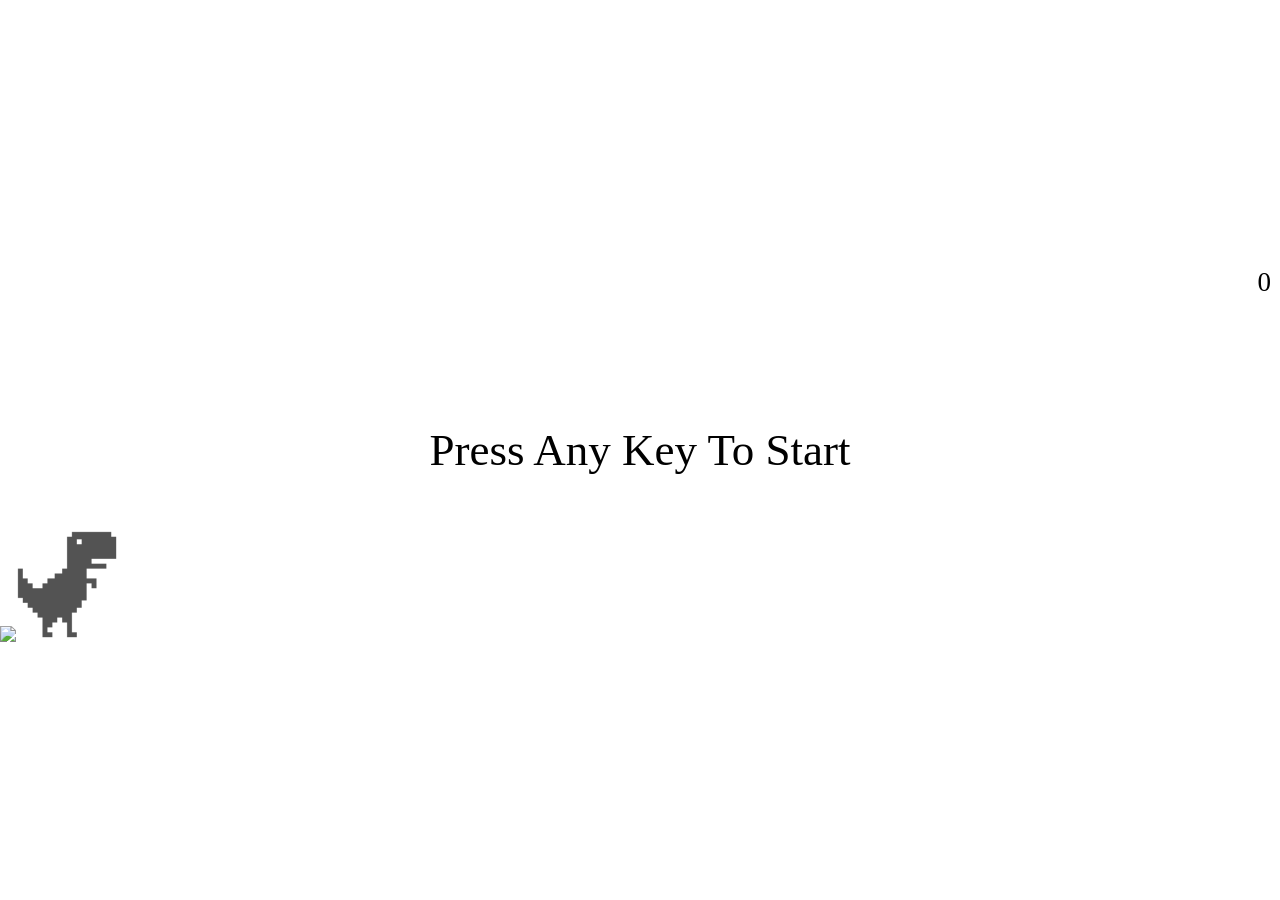
==== dino-run/code/index.html @ 6c5963c4 "first commit" ====
<!DOCTYPE html>
<html lang="en">
<head>
  <meta charset="UTF-8">
  <meta http-equiv="X-UA-Compatible" content="IE=edge">
  <meta name="viewport" content="width=device-width, initial-scale=1.0">
  <title>Document</title>
  <link rel="stylesheet" href="style.css">
  <script type="importmap">
    {
      "imports": {
        "dino-cactus": "./scripts/cactus.js",
        "dino-css": "./scripts/css.js",
        "dino-dino": "./scripts/dino.js",
        "dino-ground": "./scripts/ground.js"
      }
    }
  </script>
  <script src="main.js" type="module"></script>
</head>
<body>
  <div class="world" data-world>
    <div class="score" data-score>0</div>
    <div class="start-screen" data-start-screen>Press Any Key To Start</div>
    <img src="img/ground.png" class="ground" data-ground>
    <img src="img/ground.png" class="ground" data-ground>
    <img src="img/dino-stationary.png" class="dino" data-dino>
  </div>
</body>
</html>
---- dino-run/code/style.css ----
*, *::before, *::after {
  box-sizing: border-box;
  user-select: none;
}

body {
  margin: 0;
  display: flex;
  justify-content: center;
  align-items: center;
  min-height: 100vh;
}

.world {
  overflow: hidden;
  position: relative;
}

.score {
  position: absolute;
  font-size: 3vmin;
  right: 1vmin;
  top: 1vmin;
}

.start-screen {
  position: absolute;
  font-size: 5vmin;
  top: 50%;
  left: 50%;
  transform: translate(-50%, -50%);
}

.hide {
  display: none;
}

.ground {
  --left: 0;
  position: absolute;
  width: 300%;
  bottom: 0;
  left: calc(var(--left) * 1%)
}

.dino {
  --bottom: 0;
  position: absolute;
  left: 1%;
  height: 30%;
  bottom: calc(var(--bottom) * 1%);
}

.cactus {
  position: absolute;
  left: calc(var(--left) * 1%);
  height: 30%;
  bottom: 0;
}
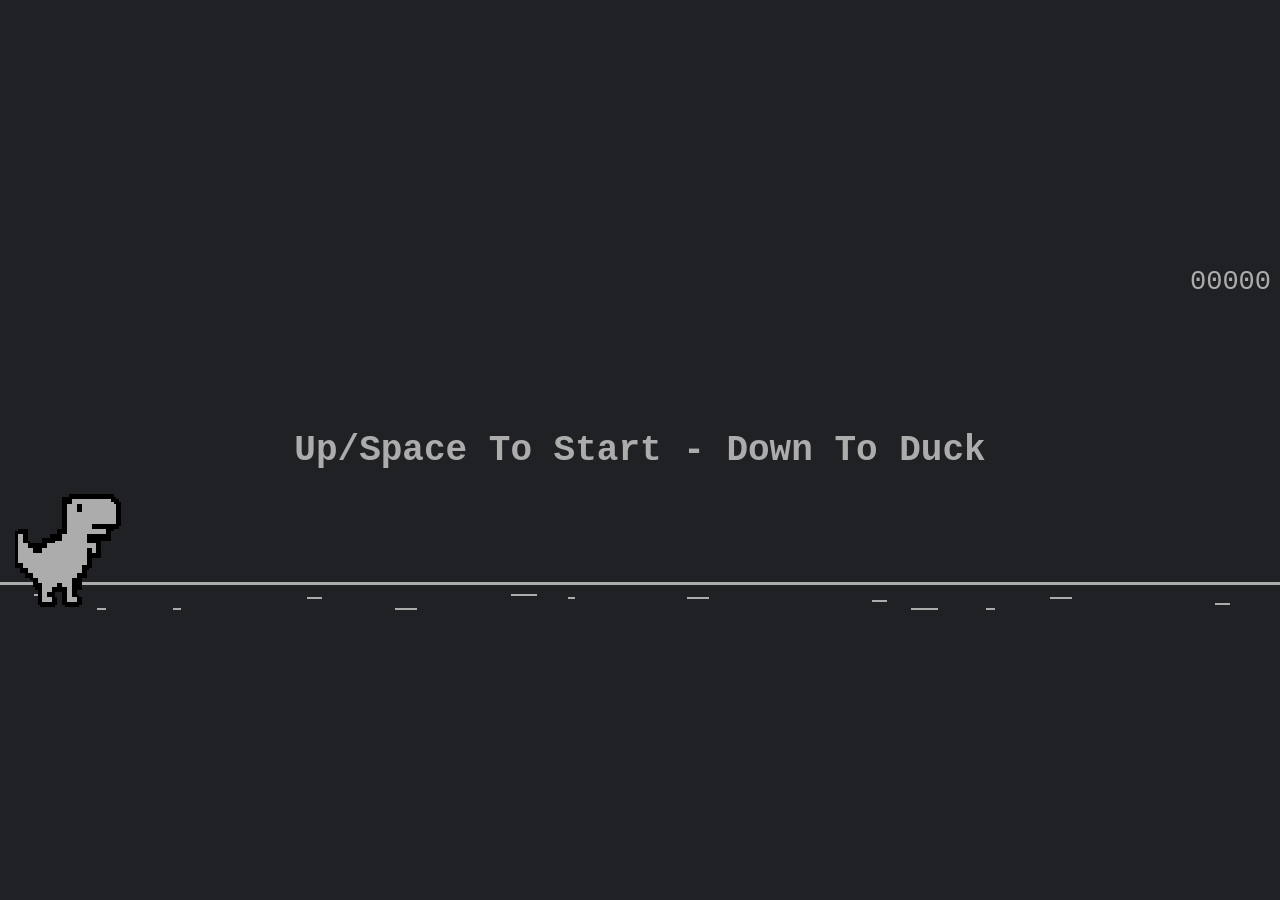
==== commit 28f8fe57: "Add SVG assets for Dino game animations and environment - Created dino-run-0.svg and dino-run-1.svg " ====
--- a/dino-run/code/index.html
+++ b/dino-run/code/index.html
@@ -1,10 +1,12 @@
 <!DOCTYPE html>
 <html lang="en">
+
 <head>
   <meta charset="UTF-8">
   <meta http-equiv="X-UA-Compatible" content="IE=edge">
   <meta name="viewport" content="width=device-width, initial-scale=1.0">
-  <title>Document</title>
+  <title>Dino Run</title>
+  <link rel="icon" href="data:,">
   <link rel="stylesheet" href="style.css">
   <script type="importmap">
     {
@@ -18,13 +20,15 @@
   </script>
   <script src="main.js" type="module"></script>
 </head>
+
 <body>
   <div class="world" data-world>
     <div class="score" data-score>0</div>
     <div class="start-screen" data-start-screen>Press Any Key To Start</div>
-    <img src="img/ground.png" class="ground" data-ground>
-    <img src="img/ground.png" class="ground" data-ground>
-    <img src="img/dino-stationary.png" class="dino" data-dino>
+    <img src="img/ground.svg" class="ground" data-ground>
+    <img src="img/ground.svg" class="ground" data-ground>
+    <img src="img/dino-stationary.svg" class="dino" data-dino>
   </div>
 </body>
+
 </html>
--- a/dino-run/code/style.css
+++ b/dino-run/code/style.css
@@ -9,11 +9,18 @@
   justify-content: center;
   align-items: center;
   min-height: 100vh;
+  overflow: hidden;
+  color: #ACACAC;
+  background: #202124;
+  font-family: "Courier New", monospace;
 }
 
 .world {
+  --floor-offset: 9;
   overflow: hidden;
   position: relative;
+  image-rendering: pixelated;
+  background: #202124;
 }
 
 .score {
@@ -25,10 +32,15 @@
 
 .start-screen {
   position: absolute;
-  font-size: 5vmin;
+  font-size: 4vmin;
+  font-weight: bold;
+  line-height: 1.25;
+  text-align: center;
+  white-space: pre;
   top: 50%;
   left: 50%;
   transform: translate(-50%, -50%);
+  z-index: 10;
 }
 
 .hide {
@@ -40,7 +52,7 @@
   position: absolute;
   width: 300%;
   bottom: 0;
-  left: calc(var(--left) * 1%)
+  left: calc(var(--left) * 1%);
 }
 
 .dino {
@@ -48,12 +60,39 @@
   position: absolute;
   left: 1%;
   height: 30%;
-  bottom: calc(var(--bottom) * 1%);
+  bottom: calc((var(--bottom) + var(--floor-offset)) * 1%);
+  image-rendering: pixelated;
+}
+
+.dino.ducking {
+  height: 18%;
+}
+
+.obstacle {
+  --left: 0;
+  --bottom: 0;
+  position: absolute;
+  left: calc(var(--left) * 1%);
+  bottom: calc((var(--bottom) + var(--floor-offset)) * 1%);
+  image-rendering: pixelated;
 }
 
 .cactus {
-  position: absolute;
-  left: calc(var(--left) * 1%);
-  height: 30%;
-  bottom: 0;
+  --height: 30;
+  height: calc(var(--height) * 1%);
+  width: auto;
 }
+
+.pterodactyl {
+  height: 15%;
+}
+
+.score.flash {
+  animation: score-flash 180ms steps(2, end) 3;
+}
+
+@keyframes score-flash {
+  50% {
+    opacity: 0;
+  }
+}
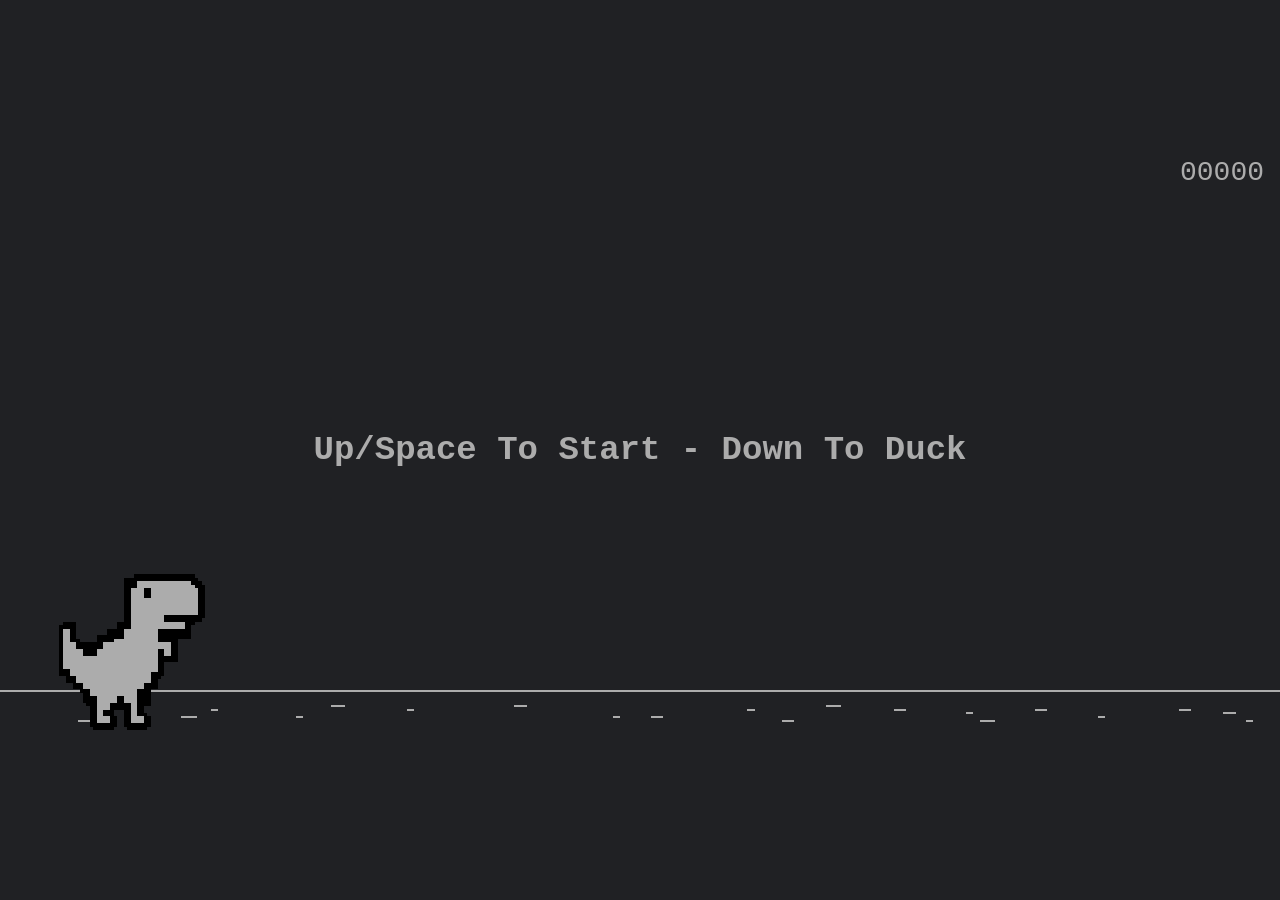
==== commit 31865ef3: "Refactor game assets and improve code structure - Added additional ground images to enhance the game" ====
--- a/dino-run/code/index.html
+++ b/dino-run/code/index.html
@@ -27,8 +27,9 @@
     <div class="start-screen" data-start-screen>Press Any Key To Start</div>
     <img src="img/ground.svg" class="ground" data-ground>
     <img src="img/ground.svg" class="ground" data-ground>
+    <img src="img/ground.svg" class="ground" data-ground>
     <img src="img/dino-stationary.svg" class="dino" data-dino>
   </div>
 </body>
 
-</html>
+</html>
--- a/dino-run/code/style.css
+++ b/dino-run/code/style.css
@@ -1,4 +1,18 @@
-*, *::before, *::after {
+:root {
+  --bg: #202124;
+  --fg: #ACACAC;
+  --floor-offset: 29;
+  --world-height: 618px;
+  --ground-width: 4389px;
+  --ground-height: 111px;
+  --dino-height: 159px;
+  --dino-duck-height: 102px;
+  --pterodactyl-height: 119px;
+}
+
+*,
+*::before,
+*::after {
   box-sizing: border-box;
   user-select: none;
 }
@@ -10,29 +24,42 @@
   align-items: center;
   min-height: 100vh;
   overflow: hidden;
-  color: #ACACAC;
-  background: #202124;
+  color: var(--fg);
+  background: var(--bg);
   font-family: "Courier New", monospace;
 }
 
 .world {
-  --floor-offset: 9;
   overflow: hidden;
   position: relative;
+  width: 100vw;
+  height: var(--world-height);
   image-rendering: pixelated;
-  background: #202124;
+  background: var(--bg);
+}
+
+.score,
+.start-screen,
+.ground,
+.dino,
+.obstacle {
+  position: absolute;
+}
+
+.ground,
+.dino,
+.obstacle {
+  image-rendering: pixelated;
 }
 
 .score {
-  position: absolute;
-  font-size: 3vmin;
-  right: 1vmin;
-  top: 1vmin;
+  font-size: 28px;
+  right: 16px;
+  top: 16px;
 }
 
 .start-screen {
-  position: absolute;
-  font-size: 4vmin;
+  font-size: 34px;
   font-weight: bold;
   line-height: 1.25;
   text-align: center;
@@ -47,44 +74,40 @@
   display: none;
 }
 
+.ground,
+.obstacle {
+  --left: 0;
+  left: calc(var(--left) * 1px);
+}
+
+.dino,
+.obstacle {
+  --bottom: 0;
+  bottom: calc((var(--bottom) + var(--floor-offset)) * 1px);
+}
+
 .ground {
-  --left: 0;
-  position: absolute;
-  width: 300%;
+  width: var(--ground-width);
+  height: var(--ground-height);
   bottom: 0;
-  left: calc(var(--left) * 1%);
 }
 
 .dino {
-  --bottom: 0;
-  position: absolute;
-  left: 1%;
-  height: 30%;
-  bottom: calc((var(--bottom) + var(--floor-offset)) * 1%);
-  image-rendering: pixelated;
+  left: 56px;
+  height: var(--dino-height);
 }
 
 .dino.ducking {
-  height: 18%;
-}
-
-.obstacle {
-  --left: 0;
-  --bottom: 0;
-  position: absolute;
-  left: calc(var(--left) * 1%);
-  bottom: calc((var(--bottom) + var(--floor-offset)) * 1%);
-  image-rendering: pixelated;
+  height: var(--dino-duck-height);
 }
 
 .cactus {
-  --height: 30;
-  height: calc(var(--height) * 1%);
-  width: auto;
+  --height: 170;
+  height: calc(var(--height) * 1px);
 }
 
 .pterodactyl {
-  height: 15%;
+  height: var(--pterodactyl-height);
 }
 
 .score.flash {
@@ -95,4 +118,4 @@
   50% {
     opacity: 0;
   }
-}
+}
